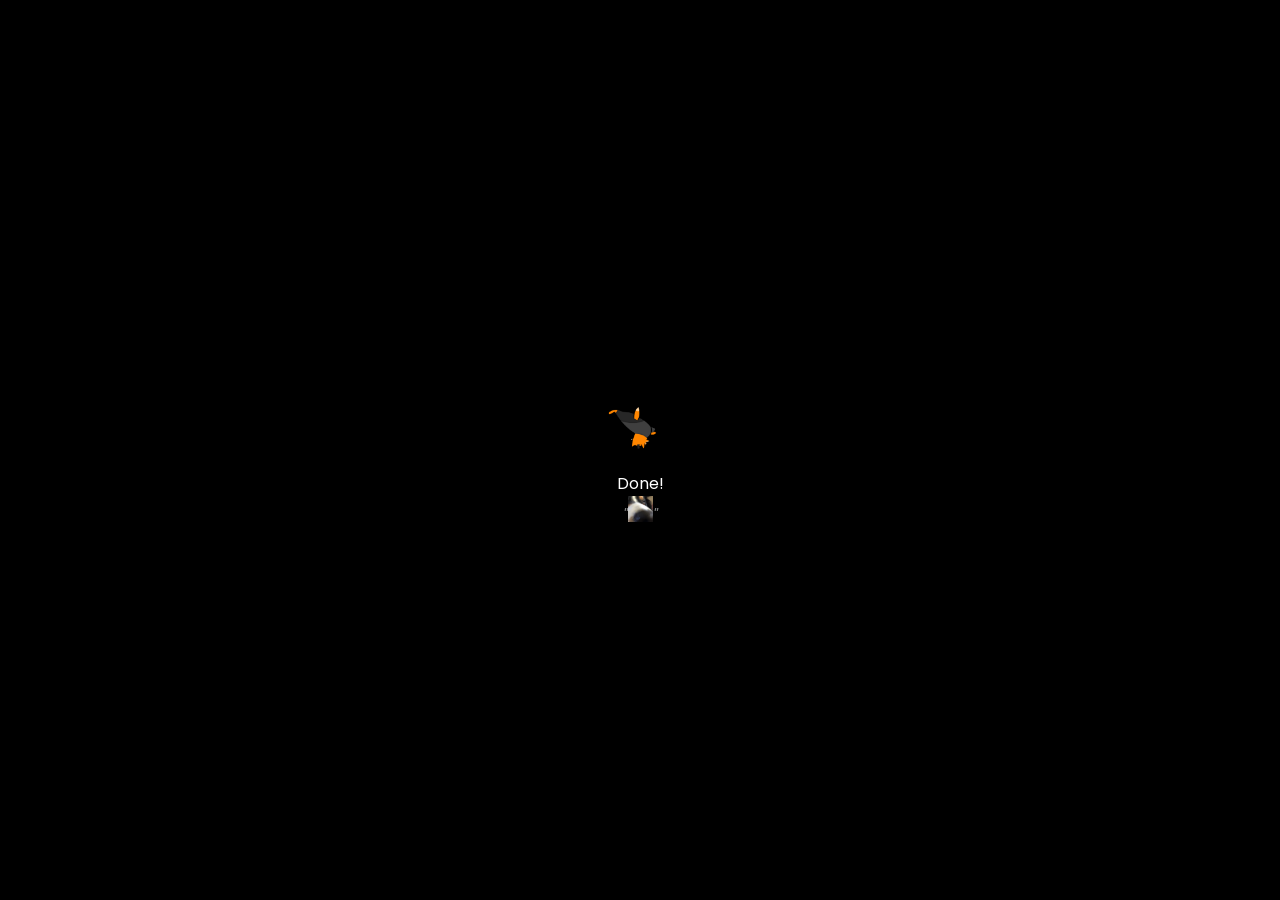
==== index.html @ eafb8ecc "v4.16b -Bug fixes and improvements." ====
<!DOCTYPE html>
<html lang="en">

<head>
    <meta charset="UTF-8">
    <meta http-equiv="X-UA-Compatible" content="IE=edge">
    <meta name="viewport" content="width=device-width, initial-scale=1.0">
    <link rel="stylesheet" href="index.css">
    <link rel="shortcut icon" type="image/png" href="media/favicon/IconDark.png">
    <title>BreD</title>

    <!-- Primary Meta Tags -->
    <meta name="title" content="DeBread's Epic Website">
    <meta name="description" content="Debread's super epic and amazing website.">

    <!-- Open Graph / Facebook -->
    <meta property="og:type" content="website">
    <meta property="og:url" content="https://notdebread.github.io">
    <meta property="og:title" content="DeBread's Epic Website">
    <meta property="og:description" content="Debread's super epic and amazing website.">
    <meta property="og:image" content="https://cdn.discordapp.com/attachments/805608363291181068/1093677936416149584/FoxBeeg.png">

    <!-- Twitter -->
    <meta property="twitter:card" content="summary_large_image">
    <meta property="twitter:url" content="https://notdebread.github.io">
    <meta property="twitter:title" content="DeBread's Epic Website">
    <meta property="twitter:description" content="Debread's super epic and amazing website.">
    <meta property="twitter:image" content="https://cdn.discordapp.com/attachments/805608363291181068/1093677936416149584/FoxBeeg.png">
</head>

<body id="all">

    <a class="version" href="https://github.com/NotDeBread/WebsiteV4/commits/main" target="_blank">v4.16b</a>

    <section id="loader-container">
        <img src="media/loader.png" id="loader">
        <span id="loaderText"></span>
        <em id="splashText"></em>
    </section>

    <div id="bgVideoContainer">
        <video id="bgVideo" src="media/bg.mp4" autoplay loop muted></video>
    </div>

    <span id="vidCredit"></span>

    <section class="contentContainer">
        <div class="logoContainer">
            <img src="media/logo.png" width="500" class="logo">
        </div>
        <div class="content">
            <div class="contentBoxes">
                <div class="contentBox">
                    <div class="contentBoxHeader">
                        <span>Fun</span>
                    </div>
                    <div class="contentBoxButtons">
                        <a class="contentBoxButton" href="https://debread.space/Eddie-Accumulator/" target="_blank">
                            <div class="contentBoxIcon">
                                <img src="media/icons/eddieAccumulator.png" width="30px">
                            </div>
                            <div class="contentBoxText">
                                <span style="font-weight: 600;">Eddie Accumulator Classic</span><br>
                                <em class="contentBoxDesc">Cookie Clicker, but better.</em>
                            </div>
                        </a>
                        <a class="contentBoxButton" href="https://debread.space/PressTheButton/" target="_blank">
                            <div class="contentBoxIcon">
                                <img src="media/icons/pressTheButton.png" width="30px">
                            </div>
                            <div class="contentBoxText">
                                <span style="font-weight: 600;">Press The Button</span><br>
                                <em class="contentBoxDesc">Carpal Tunnel Simulator.</em>
                            </div>
                        </a>
                        <a class="contentBoxButton" href="https://debread.space/RandomSentenceGenerator/" target="_blank">
                            <div class="contentBoxIcon">
                                <img src="media/icons/RSG.png" width="30px">
                            </div>
                            <div class="contentBoxText">
                                <span style="font-weight: 600;">Random Sentence Generator</span><br>
                                <em class="contentBoxDesc">Generate random sentences!</em>
                            </div>
                        </a>
                        <a class="contentBoxButton" href="https://debread.space/MathGame/" target="_blank">
                            <div class="contentBoxIcon">
                                <img src="media/icons/mathGame.png" width="30px">
                            </div>
                            <div class="contentBoxText">
                                <span style="font-weight: 600;">Math Game</span><br>
                                <em class="contentBoxDesc">A math game for my algebra final.</em>
                            </div>
                        </a>
                    </div>
                </div>
                <div class="contentBox">
                    <div class="contentBoxHeader">
                        <span>Tools</span>
                    </div>
                    <div class="contentBoxButtons">
                        <a class="contentBoxButton" href="https://debread.space/BigNumber/" target="_blank">
                            <div class="contentBoxIcon">
                                <img src="media/icons/bigNumber.png" width="30px">
                            </div>
                            <div class="contentBoxText">
                                <span style="font-weight: 600;">Big Number</span><br>
                                <em class="contentBoxDesc">Format big numbers!</em>
                            </div>
                        </a>
                        <a class="contentBoxButton" href="https://debread.space/PixelGenerator/" target="_blank">
                            <div class="contentBoxIcon">
                                <img src="media/icons/pixelGenerator.png" width="30px">
                            </div>
                            <div class="contentBoxText">
                                <span style="font-weight: 600;">Pixel Generator</span><br>
                                <em class="contentBoxDesc">Generate random grids of pixels.</em>
                            </div>
                        </a>
                        <a class="contentBoxButton">
                            <div class="contentBoxIcon">
                                <img src="media/icons/debreadJS.png" width="30px">
                            </div>
                            <div class="contentBoxText">
                                <span style="font-weight: 600;">DeBread.js</span><br>
                                <em class="contentBoxDesc">Coming soon!</em>
                            </div>
                        </a>
                    </div>
                </div>
                <div class="contentBox" style="margin-bottom: 100px;">
                    <div class="contentBoxHeader">
                        <span>Socials</span>
                    </div>
                    <div class="contentBoxButtons">
                        <div style="display: flex;">
                            <div id="dropDownButton" onclick="openDropdown()">
                                <img src="media/arrow.png" width="10px" id="dropDownArrow">
                            </div>
                            <a class="contentBoxButton" href="https://youtube.com/notdebread" target="_blank" style="width: 310px;">
                                <div class="contentBoxIcon">
                                    <img src="media/icons/youtube.png" width="30px">
                                </div>
                                <div class="contentBoxText">
                                    <span style="font-weight: 600;">YouTube Channel</span><br>
                                    <em class="contentBoxDesc">Check out my "awesome" videos!</em>
                                </div>
                            </a>
                        </div>
                        <div id="youtubeDropdown">
                            <a class="contentBoxButton" href="https://youtu.be/6Gl76VYswj0" target="_blank">
                                <div class="contentBoxIcon">
                                    <img src="media/icons/youtube.png" width="30px">
                                </div>
                                <div class="contentBoxText">
                                    <span style="font-weight: 600;">Most Popular Video</span><br>
                                </div>
                            </a>
                            <a class="contentBoxButton" href="https://youtu.be/tQg0K2y0Uu0" target="_blank">
                                <div class="contentBoxIcon">
                                    <img src="media/icons/youtube.png" width="30px">
                                </div>
                                <div class="contentBoxText">
                                    <span style="font-weight: 600;">Most Recent Video</span><br>
                                </div>
                            </a>
                            <a class="contentBoxButton" href="https://www.youtube.com/@NotDeBread2" target="_blank">
                                <div class="contentBoxIcon">
                                    <img src="media/icons/youtube.png" width="30px">
                                </div>
                                <div class="contentBoxText">
                                    <span style="font-weight: 600;">DeBread 2</span><br>
                                    <em class="contentBoxDesc">Second channel for smaller videos.</em>
                                </div>
                            </a>
                            <a class="contentBoxButton" href="https://www.youtube.com/@DeBreadsClips" target="_blank">
                                <div class="contentBoxIcon">
                                    <img src="media/icons/youtube.png" width="30px">
                                </div>
                                <div class="contentBoxText">
                                    <span style="font-weight: 600;">DeBread Clips</span><br>
                                    <em class="contentBoxDesc">Third channel for clips.</em>
                                </div>
                            </a>
                        </div>
                        <a class="contentBoxButton" href="https://twitch.tv/notdebread" target="_blank">
                            <div class="contentBoxIcon">
                                <img src="media/icons/twitch.png" width="30px">
                            </div>
                            <div class="contentBoxText">
                                <span style="font-weight: 600;">Twitch Channel</span><br>
                                <em class="contentBoxDesc">Generate random grids of pixels.</em>
                            </div>
                        </a>
                        <a class="contentBoxButton" href="https://twitter.com/notdebread" target="_blank">
                            <div class="contentBoxIcon">
                                <img src="media/icons/twitter.png" width="30px">
                            </div>
                            <div class="contentBoxText">
                                <span style="font-weight: 600;">Twitter</span><br>
                                <em class="contentBoxDesc">Dont.</em>
                            </div>
                        </a>
                        <a class="contentBoxButton" href="https://discord.gg/53WtGpRxfQ" target="_blank">
                            <div class="contentBoxIcon">
                                <img src="media/icons/discord.png" width="30px">
                            </div>
                            <div class="contentBoxText">
                                <span style="font-weight: 600;">Discord Server</span><br>
                                <em class="contentBoxDesc">Join my super based server!</em>
                            </div>
                        </a>
                        <a class="contentBoxButton" href="https://github.com/notdebread" target="_blank">
                            <div class="contentBoxIcon">
                                <img src="media/icons/github.png" width="30px">
                            </div>
                            <div class="contentBoxText">
                                <span style="font-weight: 600;">GitHub</span><br>
                                <em class="contentBoxDesc">See all of my coding projects!</em>
                            </div>
                        </a>
                    </div>
                </div>
            </div>
        </div>
    </section>

    <div style="text-align: center; position: fixed; bottom: 0; width: 100vw;">
        <span>©DeBread 2023</span>
    </div>
    <div id="vidProgress"></div>

    <div id="gameTipContainer">
        <span>Press ESC to leave.</span>
    </div>

    <div class="gameIconContainer">
        <img src="media/game.png" class="gameIcon" onclick="gameOpen()">
    </div>

    <section id="gameContainer">
        <div class="gameBGContainer">
            <img src="media/gameBG.png" class="gameBG">
        </div>
        <div id="gameLoader">
            <img src="media/game/debreadGames.png" class="gameLoader">
        </div>
        <div id="game">
            <div id="gameMenuTitle">
                <div class="gameTitleContainer">
                    <span>NOT</span><br>
                    <span class="gameTitle">Wordle</span>
                </div>
                <button onclick="gameStart()" id="gamePlayButton">PLAY</button>
            </div>
            <div id="gameMain">

                <section id="menuContainer">
                    <div class="menu">
                        <div class="menuHeader">
                            <span id="header">YOU WON!</span>
                        </div>
                        <span id="correctWord">The correct word was BREAD</span>
                        <button class="menuButton" onclick="restart()">Play Again</button>
                    </div>
                </section>

                <div class="boxDisplay">
                    <div class="boxRow">
                        <div class="box" id="outputBox0-1"></div>
                        <div class="box" id="outputBox0-2"></div>
                        <div class="box" id="outputBox0-3"></div>
                        <div class="box" id="outputBox0-4"></div>
                        <div class="box" id="outputBox0-5"></div>
                    </div>
                    <div class="boxRow">
                        <div class="box" id="outputBox1-1"></div>
                        <div class="box" id="outputBox1-2"></div>
                        <div class="box" id="outputBox1-3"></div>
                        <div class="box" id="outputBox1-4"></div>
                        <div class="box" id="outputBox1-5"></div>
                    </div>
                    <div class="boxRow">
                        <div class="box" id="outputBox2-1"></div>
                        <div class="box" id="outputBox2-2"></div>
                        <div class="box" id="outputBox2-3"></div>
                        <div class="box" id="outputBox2-4"></div>
                        <div class="box" id="outputBox2-5"></div>
                    </div>
                    <div class="boxRow">
                        <div class="box" id="outputBox3-1"></div>
                        <div class="box" id="outputBox3-2"></div>
                        <div class="box" id="outputBox3-3"></div>
                        <div class="box" id="outputBox3-4"></div>
                        <div class="box" id="outputBox3-5"></div>
                    </div>
                    <div class="boxRow">
                        <div class="box" id="outputBox4-1"></div>
                        <div class="box" id="outputBox4-2"></div>
                        <div class="box" id="outputBox4-3"></div>
                        <div class="box" id="outputBox4-4"></div>
                        <div class="box" id="outputBox4-5"></div>
                    </div>
                    <div class="boxRow">
                        <div class="box" id="outputBox5-1"></div>
                        <div class="box" id="outputBox5-2"></div>
                        <div class="box" id="outputBox5-3"></div>
                        <div class="box" id="outputBox5-4"></div>
                        <div class="box" id="outputBox5-5"></div>
                    </div>
                    <div class="inputContainer">
                        <div class="inputBox" id="inputBox1"></div>
                        <div class="inputBox" id="inputBox2"></div>
                        <div class="inputBox" id="inputBox3"></div>
                        <div class="inputBox" id="inputBox4"></div>
                        <div class="inputBox" id="inputBox5"></div>
                    </div>
                </div>
                <div class="keyBoardContainer">
                    <div class="keyBoard">
                        <div class="keyBoardRow">
                            <div class="key" id="keyQ">Q</div>
                            <div class="key" id="keyW">W</div>
                            <div class="key" id="keyE">E</div>
                            <div class="key" id="keyR">R</div>
                            <div class="key" id="keyT">T</div>
                            <div class="key" id="keyY">Y</div>
                            <div class="key" id="keyU">U</div>
                            <div class="key" id="keyI">I</div>
                            <div class="key" id="keyO">O</div>
                            <div class="key" id="keyP">P</div>
                        </div>
                        <div class="keyBoardRow">
                            <div class="key" id="keyA">A</div>
                            <div class="key" id="keyS">S</div>
                            <div class="key" id="keyD">D</div>
                            <div class="key" id="keyF">F</div>
                            <div class="key" id="keyG">G</div>
                            <div class="key" id="keyH">H</div>
                            <div class="key" id="keyJ">J</div>
                            <div class="key" id="keyK">K</div>
                            <div class="key" id="keyL">L</div>
                        </div>
                        <div class="keyBoardRow">
                            <div class="key" id="keyZ">Z</div>
                            <div class="key" id="keyX">X</div>
                            <div class="key" id="keyC">C</div>
                            <div class="key" id="keyV">V</div>
                            <div class="key" id="keyB">B</div>
                            <div class="key" id="keyN">N</div>
                            <div class="key" id="keyM">M</div>
                        </div>
                    </div>
                </div>
            </div>
        </div>
    </section>

    <script src="script.js"></script>
    <script src="game.js"></script>
</body>

</html>
---- index.css ----
@import url("https://fonts.googleapis.com/css2?family=Poppins:ital,wght@0,100;0,200;0,300;0,400;0,500;0,600;0,700;0,800;0,900;1,100;1,200;1,300;1,400;1,500;1,600;1,700;1,800;1,900&display=swap");

:root {
  --bouncy: cubic-bezier(0,2,.75,1);
}

body {
  margin: 0;
  background-color: rgb(25, 25, 25);
  color: white;
  font-family: "Poppins", sans-serif;
  user-select: none;
  overflow: hidden;
}

a {
  text-decoration: none;
  color: white;
}

.version {
  position: absolute;
  left: 10px;
  right: 10px;
  z-index: 1;
  font-size: 1.25em;
  font-weight: 900;
  opacity: 0.25;
  color: grey;
}

.version:hover {
  text-decoration: underline;
}

#loader-container {
  width: 100vw;
  height: 100vh;
  position: absolute;
  top: 0;
  left: 0;
  background-color: black;
  display: flex;
  justify-content: center;
  align-items: center;
  flex-direction: column;
  z-index: 2;
  transition: opacity ease-in-out 0.5s;
}

#loader {
  width: 100px;
}

#splashText {
  color: grey;
}

#bgVideoContainer {
  width: 100vw;
  height: 100vh;
  position: fixed;
  top: 0;
  left: 0;
  display: flex;
  justify-content: center;
  align-content: center;
  overflow: hidden;
  filter: blur(10px) brightness(50%);
  z-index: -1;
  background-image: repeating-linear-gradient(0deg, rgba(0, 0, 0, 0.11) 0px, rgba(0, 0, 0, 0.11) 12px, rgba(1, 1, 1, 0.16) 12px, rgba(1, 1, 1, 0.16) 24px, rgba(0, 0, 0, 0.14) 24px, rgba(0, 0, 0, 0.14) 36px, rgba(0, 0, 0, 0.23) 36px, rgba(0, 0, 0, 0.23) 48px, rgba(0, 0, 0, 0.12) 48px, rgba(0, 0, 0, 0.12) 60px, rgba(1, 1, 1, 0.07) 60px, rgba(1, 1, 1, 0.07) 72px, rgba(0, 0, 0, 0.21) 72px, rgba(0, 0, 0, 0.21) 84px, rgba(0, 0, 0, 0.24) 84px, rgba(0, 0, 0, 0.24) 96px, rgba(1, 1, 1, 0.23) 96px, rgba(1, 1, 1, 0.23) 108px, rgba(1, 1, 1, 0.07) 108px, rgba(1, 1, 1, 0.07) 120px, rgba(0, 0, 0, 0.01) 120px, rgba(0, 0, 0, 0.01) 132px, rgba(1, 1, 1, 0.22) 132px, rgba(1, 1, 1, 0.22) 144px, rgba(1, 1, 1, 0.24) 144px, rgba(1, 1, 1, 0.24) 156px, rgba(0, 0, 0, 0) 156px, rgba(0, 0, 0, 0) 168px, rgba(0, 0, 0, 0.12) 168px, rgba(0, 0, 0, 0.12) 180px), repeating-linear-gradient(90deg, rgba(1, 1, 1, 0.01) 0px, rgba(1, 1, 1, 0.01) 12px, rgba(1, 1, 1, 0.15) 12px, rgba(1, 1, 1, 0.15) 24px, rgba(0, 0, 0, 0.09) 24px, rgba(0, 0, 0, 0.09) 36px, rgba(0, 0, 0, 0.02) 36px, rgba(0, 0, 0, 0.02) 48px, rgba(0, 0, 0, 0.1) 48px, rgba(0, 0, 0, 0.1) 60px, rgba(1, 1, 1, 0.07) 60px, rgba(1, 1, 1, 0.07) 72px, rgba(1, 1, 1, 0.15) 72px, rgba(1, 1, 1, 0.15) 84px, rgba(0, 0, 0, 0.18) 84px, rgba(0, 0, 0, 0.18) 96px, rgba(1, 1, 1, 0.15) 96px, rgba(1, 1, 1, 0.15) 108px, rgba(1, 1, 1, 0.09) 108px, rgba(1, 1, 1, 0.09) 120px, rgba(1, 1, 1, 0.07) 120px, rgba(1, 1, 1, 0.07) 132px, rgba(1, 1, 1, 0.05) 132px, rgba(1, 1, 1, 0.05) 144px, rgba(0, 0, 0, 0.1) 144px, rgba(0, 0, 0, 0.1) 156px, rgba(1, 1, 1, 0.18) 156px, rgba(1, 1, 1, 0.18) 168px), repeating-linear-gradient(45deg, rgba(0, 0, 0, 0.24) 0px, rgba(0, 0, 0, 0.24) 16px, rgba(1, 1, 1, 0.06) 16px, rgba(1, 1, 1, 0.06) 32px, rgba(0, 0, 0, 0.16) 32px, rgba(0, 0, 0, 0.16) 48px, rgba(1, 1, 1, 0) 48px, rgba(1, 1, 1, 0) 64px, rgba(1, 1, 1, 0.12) 64px, rgba(1, 1, 1, 0.12) 80px, rgba(1, 1, 1, 0.22) 80px, rgba(1, 1, 1, 0.22) 96px, rgba(0, 0, 0, 0.24) 96px, rgba(0, 0, 0, 0.24) 112px, rgba(0, 0, 0, 0.25) 112px, rgba(0, 0, 0, 0.25) 128px, rgba(1, 1, 1, 0.12) 128px, rgba(1, 1, 1, 0.12) 144px, rgba(0, 0, 0, 0.18) 144px, rgba(0, 0, 0, 0.18) 160px, rgba(1, 1, 1, 0.03) 160px, rgba(1, 1, 1, 0.03) 176px, rgba(1, 1, 1, 0.1) 176px, rgba(1, 1, 1, 0.1) 192px), repeating-linear-gradient(135deg, rgba(1, 1, 1, 0.18) 0px, rgba(1, 1, 1, 0.18) 3px, rgba(0, 0, 0, 0.09) 3px, rgba(0, 0, 0, 0.09) 6px, rgba(0, 0, 0, 0.08) 6px, rgba(0, 0, 0, 0.08) 9px, rgba(1, 1, 1, 0.05) 9px, rgba(1, 1, 1, 0.05) 12px, rgba(0, 0, 0, 0.01) 12px, rgba(0, 0, 0, 0.01) 15px, rgba(1, 1, 1, 0.12) 15px, rgba(1, 1, 1, 0.12) 18px, rgba(0, 0, 0, 0.05) 18px, rgba(0, 0, 0, 0.05) 21px, rgba(1, 1, 1, 0.16) 21px, rgba(1, 1, 1, 0.16) 24px, rgba(1, 1, 1, 0.07) 24px, rgba(1, 1, 1, 0.07) 27px, rgba(1, 1, 1, 0.23) 27px, rgba(1, 1, 1, 0.23) 30px, rgba(0, 0, 0, 0.2) 30px, rgba(0, 0, 0, 0.2) 33px, rgba(0, 0, 0, 0.18) 33px, rgba(0, 0, 0, 0.18) 36px, rgba(1, 1, 1, 0.12) 36px, rgba(1, 1, 1, 0.12) 39px, rgba(1, 1, 1, 0.13) 39px, rgba(1, 1, 1, 0.13) 42px, rgba(1, 1, 1, 0.2) 42px, rgba(1, 1, 1, 0.2) 45px, rgba(1, 1, 1, 0.18) 45px, rgba(1, 1, 1, 0.18) 48px, rgba(0, 0, 0, 0.2) 48px, rgba(0, 0, 0, 0.2) 51px, rgba(1, 1, 1, 0) 51px, rgba(1, 1, 1, 0) 54px, rgba(0, 0, 0, 0.03) 54px, rgba(0, 0, 0, 0.03) 57px, rgba(1, 1, 1, 0.06) 57px, rgba(1, 1, 1, 0.06) 60px, rgba(1, 1, 1, 0) 60px, rgba(1, 1, 1, 0) 63px, rgba(0, 0, 0, 0.1) 63px, rgba(0, 0, 0, 0.1) 66px, rgba(1, 1, 1, 0.19) 66px, rgba(1, 1, 1, 0.19) 69px), linear-gradient(90deg, rgb(72, 53, 239), rgb(64, 2, 93));
}

#bgVideo {
  position: absolute;
  width: 1920px;
  height: 1080px;
}

#vidCredit {
  position: fixed;
  bottom: 5px;
  left: 5px;
  opacity: 0;
  transition: opacity ease-in-out 0.5s;
}

.contentContainer {
  display: flex;
  justify-content: center;
  align-items: center;
  flex-direction: column;
  width: 100vw;
  height: 100vh;
}

.content {
  display: flex;
  flex-direction: column;
  gap: 25px;
  height: 300px;
}

.contentBoxes {
  display: flex;
  gap: 20px;
}

.contentBox {
  background-color: rgb(40, 40, 40);
  box-shadow: 2px 2px inset rgb(50, 50, 50), -2px -2px inset rgb(30, 30, 30);
  padding: 10px;
  display: flex;
  flex-direction: column;
  gap: 10px;
  height: min-content;
}

.contentBoxHeader {
  padding: 5px;
  background-color: rgb(40, 40, 40);
  box-shadow: 2px 2px inset rgb(50, 50, 50), -2px -2px inset rgb(30, 30, 30);
  font-size: 1.25em;
  font-weight: 700;
}

.contentBoxButtons {
  display: flex;
  flex-direction: column;
}

.contentBoxButton {
  background-color: rgb(40, 40, 40);
  box-shadow: 2px 2px inset rgb(50, 50, 50), -2px -2px inset rgb(30, 30, 30);
  overflow: hidden;
  line-height: 0;
  padding: 5px;
  width: 350px;
  height: 30px;
  display: flex;
  align-items: center;
  gap: 10px;
  cursor: pointer;
  transition: line-height ease-in-out 0.25s;
}

.contentBoxButton:hover {
  line-height: 1;
  filter: brightness(110%);
}

.contentBoxDesc {
  opacity: 0;
  color: grey;
  letter-spacing: 0px;
  transition: opacity ease-in-out 0.25s, letter-spacing ease-in-out 0.25s;
}

.contentBoxButton:hover .contentBoxDesc {
  opacity: 1;
  letter-spacing: 0;
}

.contentBoxIcon {
  display: flex;
  align-items: center;
  justify-content: center;
}

.logoContainer {
  display: flex;
  position: relative;
}

#dropDownButton {
  background-color: rgb(40, 40, 40);
  box-shadow: 2px 2px inset rgb(50, 50, 50), -2px -2px inset rgb(30, 30, 30);
  height: 40px;
  width: 40px;
  display: flex;
  justify-content: center;
  align-items: center;
  cursor: pointer;
  font-weight: 700;
}

#dropDownButton:hover {
  filter: brightness(110%);
}

#youtubeDropdown {
  overflow: hidden; 
  height: 0;
  transition: height ease-in-out 0.5s;
}

#dropDownButton:hover #dropDownArrow {
  transform: scale(125%);
}

#dropDownButton:active #dropDownArrow {
  transform: scale(90%);
}

#dropDownArrow {
  transition: rotate ease-in-out 0.25s, transform var(--bouncy) 0.25s;
}

.logo {
  filter: drop-shadow(0 0 10px black);
}

#vidProgress {
  position: fixed;
  bottom: 0;
  width: 100%;
  height: 3px;
  background-color: white;
  transition: width linear 1s;
}

#vidProgress::after {
  content: " ";
  width: 0px;
  height: 0px;
  z-index: 5;
  border-top: 5px solid transparent;
  border-left: 5px solid white;
  border-bottom: 5px solid transparent;
  border-right: 5px solid transparent;
  position: absolute;
  right: -10px;
  margin-left: -10px;
}

.gameIconContainer {
  position: fixed;
  bottom: 10px;
  right: 10px;
}

.gameIcon {
  width: 50px;
  transition: scale var(--bouncy) 0.25s;
  cursor: pointer;
}

.gameIcon:hover {
  animation: gameBounce 0.5s ease-in-out 1 forwards;
}

.gameIcon:active {
  scale: 90%;
}


@keyframes gameBounce {
  0% {
    transform: rotate(7deg);
  }
  25% {
    transform: rotate(-5deg);
  }
  50% {
    transform: rotate(2deg);
  }
  75% {
    transform: rotate(-1deg);
  }
  100% {
    transform: rotate(0);
  }
}

#gameTipContainer {
  position: absolute;
  pointer-events: none;
  top: 10px;
  left: 0;
  display: flex;
  justify-content: center;
  width: 100vw;
  z-index: 6;
  opacity: 0;
  transition: opacity ease-in-out 0.5s;
}

#gameTipContainer span {
  padding: 0 50px;
  background-color: rgba(0, 0, 0, 75%);
  border-radius: 5px;
  font-size: 2em;
}

#gameContainer {
  position: absolute;
  top: 0;
  left: 0;
  width: 100vw;
  height: 100vh;
  display: none;
  justify-content: center;
  overflow: hidden;
  align-items: center;
  opacity: 0;
  background-color: rgb(47, 39, 53);
  filter: brightness(0);
  transition: opacity ease-in-out 0.5s, filter ease-in-out 0.5s;
}

#game {
  width: 740px;
  height: 480px;
  z-index: 5;
  display: none;
  justify-content: center;
  align-items: center;
  flex-direction: column;
  background-image: url(media/404bg.png);
  position: relative;
}

#gameMenuTitle {
  display: flex;
  flex-direction: column;
  gap: 25px;
  transition: opacity ease-in-out 0.5s;
}

.gameBGContainer {
  position: absolute;
  display: flex;
  justify-content: center;
}

.gameBG {
  width: 1920px;
  height: 1080px;
}

.gameLoader {
  width: 740px;
  transition: opacity ease-in-out 0.25s;
  z-index: 2;
}

.gameTitleContainer {
  line-height: 0.9;
  text-align: center;
}

.gameTitle {
  font-size: 2em;
  font-weight: 700;
}

#gamePlayButton {
  background-color: rgba(30, 30, 30);
  color: white;
  font-family: "Poppins", sans-serif;
  padding: 0px 30px;
  font-size: 1.5em;
  cursor: pointer;
  border: 3px rgb(40, 40, 40) solid;
}

#gamePlayButton:hover {
  transform: scale(105%);
}

#gamePlayButton:active {
  transform: scale(95%);
}

#gameMain {
  transition: opacity ease-in-out 0.5s;
  display: none;
  width: 100%;
  height: 100%;
  justify-content: center;
  align-items: center;
}

.boxDisplay {
  display: flex;
  flex-direction: column;
  gap: 10px;
  width: 50%;
}

.boxRow {
  display: flex;
  gap: 10px;
}

.box {
  width: 50px;
  height: 50px;
  background-color: rgb(20, 20, 20);
  display: flex;
  justify-content: center;
  align-items: center;
  font-size: 1.5em;
  font-weight: 700;
}

.inputContainer {
  display: flex;
  gap: 10px;
}

.inputBox {
  width: 50px;
  height: 50px;
  background-color: rgb(15, 15, 15);
  display: flex;
  justify-content: center;
  align-items: center;
  font-size: 1.5em;
}

.keyBoardContainer {
  display: flex;
  justify-content: center;
  bottom: 10px;
  left: 0;
}

.keyBoard {
  display: flex;
  flex-direction: column;
  align-items: center;
  gap: 5px;
}

.keyBoardRow {
  display: flex;
  gap: 5px;
}

.key {
  width: 25px;
  height: 30px;
  border-radius: 5px;
  background-color: rgb(15, 15, 15);
  display: flex;
  justify-content: center;
  align-items: center;
}

.keyAnimate {
  animation: keyAnimate 0.5s ease-out 1 forwards;
}

#menuContainer {
  position: absolute;
  top: 0;
  left: 0;
  width: 100%;
  height: 100%;
  z-index: 2;
  display: flex;
  justify-content: center;
  align-items: center;
  display: none;
}

.menu {
  background-color: rgb(40, 40, 40);
  box-shadow: 2px 2px inset rgb(50, 50, 50), -2px -2px inset rgb(30, 30, 30);
  padding: 10px;
  display: flex;
  flex-direction: column;
  justify-content: center;
  align-items: center;
}

.menuHeader {
  background-color: rgb(40, 40, 40);
  box-shadow: 2px 2px inset rgb(50, 50, 50), -2px -2px inset rgb(30, 30, 30);
  padding: 5px;
  width: calc(100% - 20px);
  text-align: center;
}

.menuButton {
  background-color: rgb(40, 40, 40);
  box-shadow: 2px 2px inset rgb(50, 50, 50), -2px -2px inset rgb(30, 30, 30);
  color: white;
  font-family: "Poppins", sans-serif;
  border: none;
  cursor: pointer;
  margin-top: 5px;
  width: 100%;
}

.menuButton:active {
  background-color: rgb(25, 25, 25);
  box-shadow: -2px -2px inset rgb(50, 50, 50), 2px 2px inset rgb(30, 30, 30);
}

@keyframes keyAnimate {
  from {
    transform: scale(110%);
  }
  to {
    transform: scale(100%);
  }
}

@media (max-width: 1150px) {
  .contentBoxes {
    flex-direction: column;
    height: unset;
  }
  .contentBoxButton {
    line-height: 0.95;
  }
  .contentBoxDesc {
    opacity: 1;
  }
  body {
    overflow: unset;
  }
}

@media (max-width: 767px) {
  .contentBoxButton {
    line-height: 0.95;
  }
  .contentBoxDesc {
    opacity: 1;
  }
  .contentBoxes {
    flex-direction: column;
  }
  .logo {
    width: 80vw;
  }
  #vidCredit {
    background-color: rgba(0, 0, 0, 50%);
    padding: 5px;
    border-radius: 5px;
  }
  .gameIcon {
    display: none;
  }
  body {
    overflow: unset;
  }
}
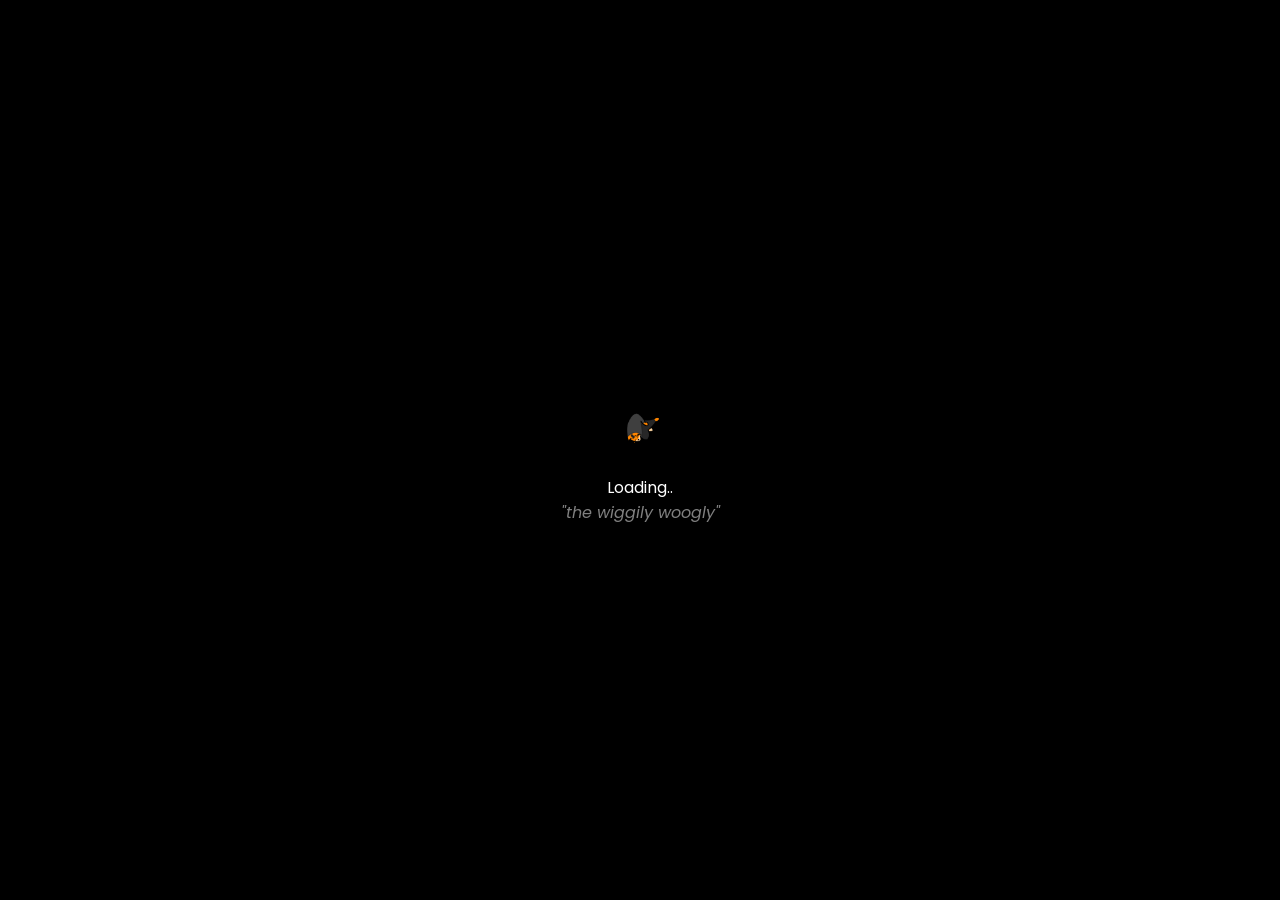
==== commit cbc1efc3: "v4.17 - New game! -New game - Not JSAB -Bug fixes" ====
--- a/index.html
+++ b/index.html
@@ -91,6 +91,15 @@
                                 <em class="contentBoxDesc">A math game for my algebra final.</em>
                             </div>
                         </a>
+                        <a class="contentBoxButton" href="https://debread.space/NotJSAB/" target="_blank">
+                            <div class="contentBoxIcon">
+                                <img src="media/icons/notJSAB.png" width="30px">
+                            </div>
+                            <div class="contentBoxText">
+                                <span style="font-weight: 600;">Not JSAB - NEW!</span><br>
+                                <em class="contentBoxDesc">It's not JSAB</em>
+                            </div>
+                        </a>
                     </div>
                 </div>
                 <div class="contentBox">
@@ -188,7 +197,7 @@
                             </div>
                             <div class="contentBoxText">
                                 <span style="font-weight: 600;">Twitch Channel</span><br>
-                                <em class="contentBoxDesc">Generate random grids of pixels.</em>
+                                <em class="contentBoxDesc">Don't expect me to stream soon!</em>
                             </div>
                         </a>
                         <a class="contentBoxButton" href="https://twitter.com/notdebread" target="_blank">
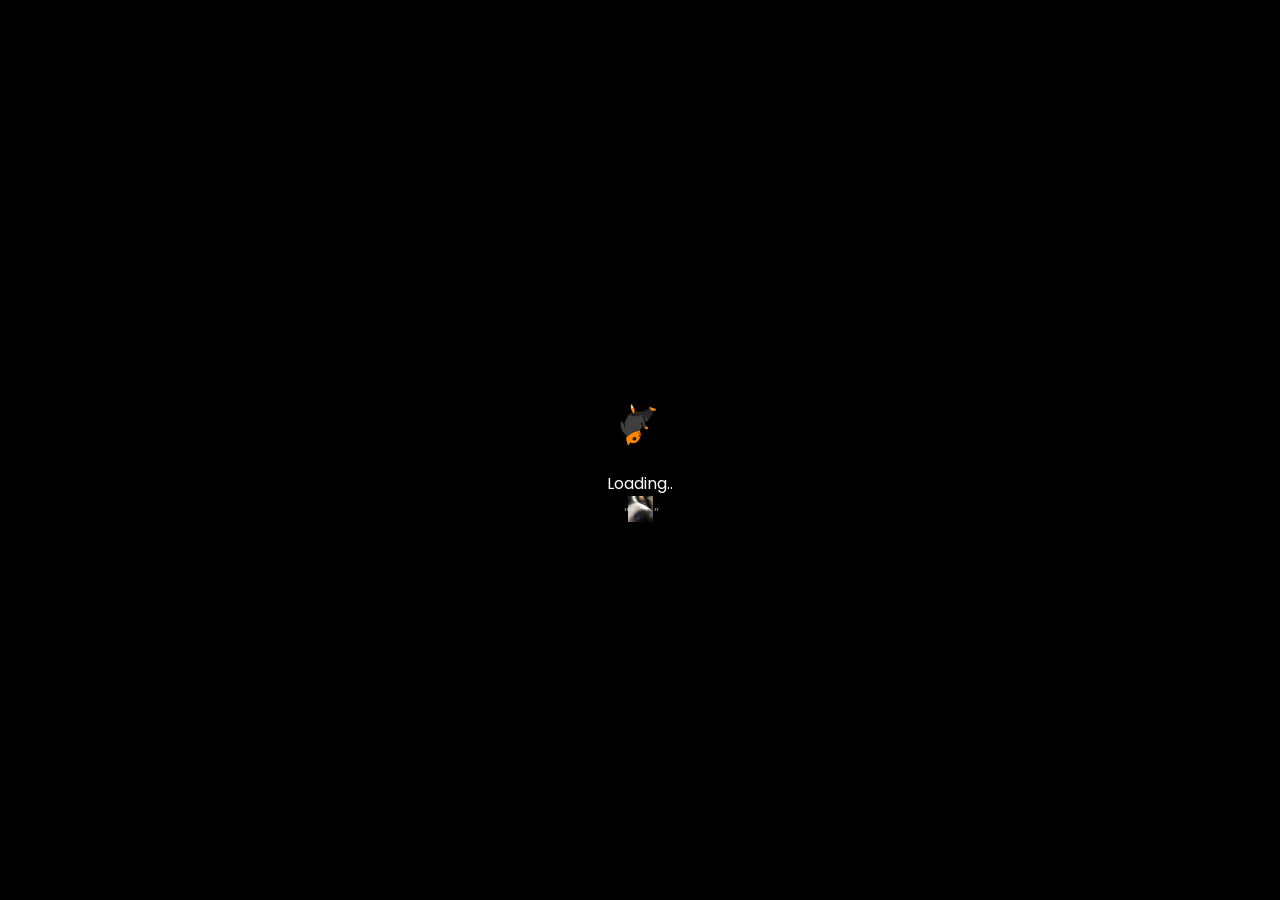
==== commit f8f52059: "v4.17 Hotfix" ====
--- a/index.html
+++ b/index.html
@@ -30,7 +30,7 @@
 
 <body id="all">
 
-    <a class="version" href="https://github.com/NotDeBread/WebsiteV4/commits/main" target="_blank">v4.16b</a>
+    <a class="version" href="https://github.com/NotDeBread/WebsiteV4/commits/main" target="_blank">v4.17</a>
 
     <section id="loader-container">
         <img src="media/loader.png" id="loader">
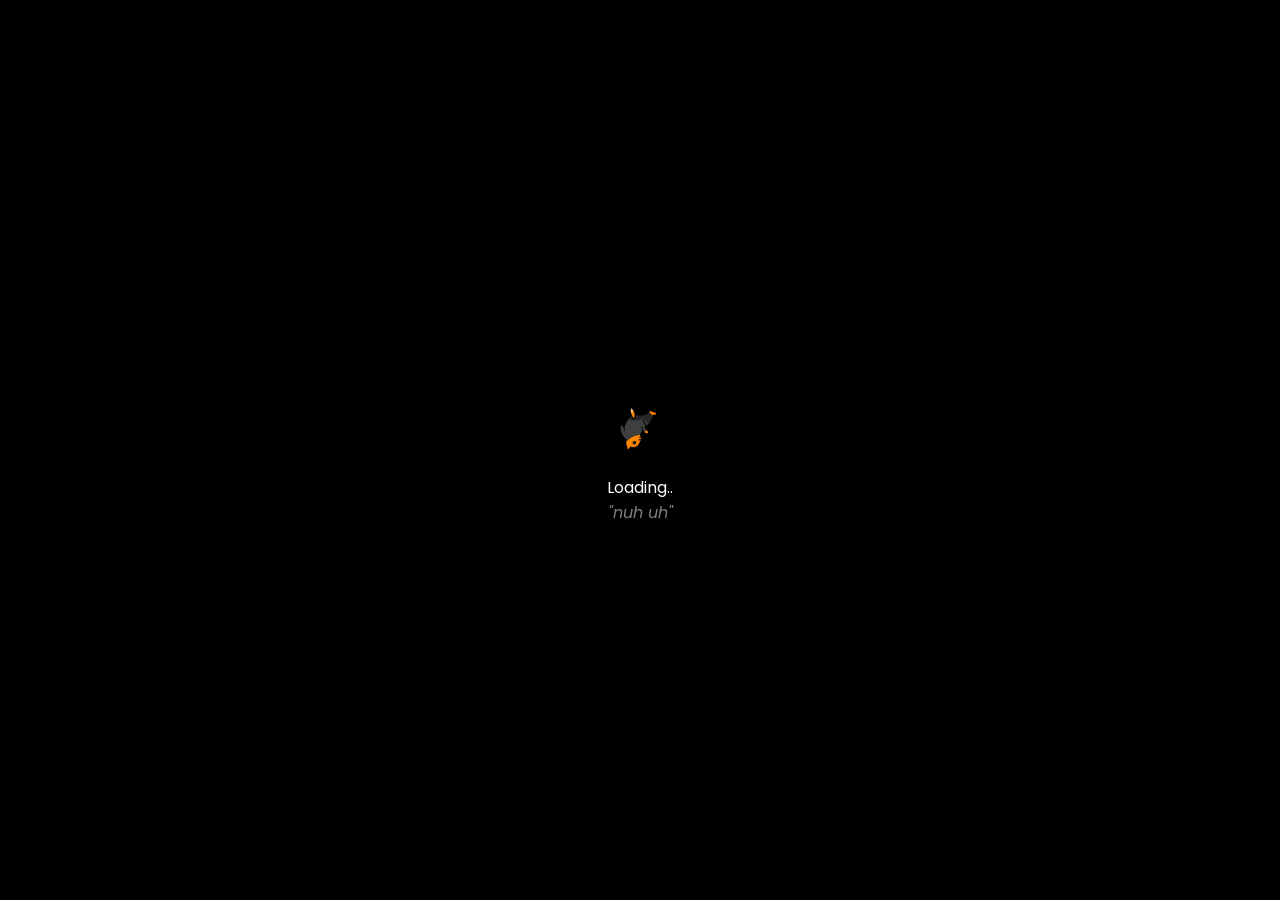
==== commit 23e87a8b: "v4.17b -Not JSAB BETA v0.02. -Bug fixes and improvements." ====
--- a/index.html
+++ b/index.html
@@ -30,7 +30,7 @@
 
 <body id="all">
 
-    <a class="version" href="https://github.com/NotDeBread/WebsiteV4/commits/main" target="_blank">v4.17</a>
+    <a class="version" href="https://github.com/NotDeBread/WebsiteV4/commits/main" target="_blank">v4.17b</a>
 
     <section id="loader-container">
         <img src="media/loader.png" id="loader">
@@ -45,10 +45,10 @@
     <span id="vidCredit"></span>
 
     <section class="contentContainer">
-        <div class="logoContainer">
+        <div id="logoContainer">
             <img src="media/logo.png" width="500" class="logo">
         </div>
-        <div class="content">
+        <div id="content">
             <div class="contentBoxes">
                 <div class="contentBox">
                     <div class="contentBoxHeader">
@@ -96,7 +96,7 @@
                                 <img src="media/icons/notJSAB.png" width="30px">
                             </div>
                             <div class="contentBoxText">
-                                <span style="font-weight: 600;">Not JSAB - NEW!</span><br>
+                                <span style="font-weight: 600;">Not JSAB</span><br>
                                 <em class="contentBoxDesc">It's not JSAB</em>
                             </div>
                         </a>
@@ -364,6 +364,7 @@
         </div>
     </section>
 
+    <script src="DeBread.js"></script>
     <script src="script.js"></script>
     <script src="game.js"></script>
 </body>
--- a/index.css
+++ b/index.css
@@ -68,6 +68,7 @@
   overflow: hidden;
   filter: blur(10px) brightness(50%);
   z-index: -1;
+  transition: filter ease-in-out 0.5s;
   background-image: repeating-linear-gradient(0deg, rgba(0, 0, 0, 0.11) 0px, rgba(0, 0, 0, 0.11) 12px, rgba(1, 1, 1, 0.16) 12px, rgba(1, 1, 1, 0.16) 24px, rgba(0, 0, 0, 0.14) 24px, rgba(0, 0, 0, 0.14) 36px, rgba(0, 0, 0, 0.23) 36px, rgba(0, 0, 0, 0.23) 48px, rgba(0, 0, 0, 0.12) 48px, rgba(0, 0, 0, 0.12) 60px, rgba(1, 1, 1, 0.07) 60px, rgba(1, 1, 1, 0.07) 72px, rgba(0, 0, 0, 0.21) 72px, rgba(0, 0, 0, 0.21) 84px, rgba(0, 0, 0, 0.24) 84px, rgba(0, 0, 0, 0.24) 96px, rgba(1, 1, 1, 0.23) 96px, rgba(1, 1, 1, 0.23) 108px, rgba(1, 1, 1, 0.07) 108px, rgba(1, 1, 1, 0.07) 120px, rgba(0, 0, 0, 0.01) 120px, rgba(0, 0, 0, 0.01) 132px, rgba(1, 1, 1, 0.22) 132px, rgba(1, 1, 1, 0.22) 144px, rgba(1, 1, 1, 0.24) 144px, rgba(1, 1, 1, 0.24) 156px, rgba(0, 0, 0, 0) 156px, rgba(0, 0, 0, 0) 168px, rgba(0, 0, 0, 0.12) 168px, rgba(0, 0, 0, 0.12) 180px), repeating-linear-gradient(90deg, rgba(1, 1, 1, 0.01) 0px, rgba(1, 1, 1, 0.01) 12px, rgba(1, 1, 1, 0.15) 12px, rgba(1, 1, 1, 0.15) 24px, rgba(0, 0, 0, 0.09) 24px, rgba(0, 0, 0, 0.09) 36px, rgba(0, 0, 0, 0.02) 36px, rgba(0, 0, 0, 0.02) 48px, rgba(0, 0, 0, 0.1) 48px, rgba(0, 0, 0, 0.1) 60px, rgba(1, 1, 1, 0.07) 60px, rgba(1, 1, 1, 0.07) 72px, rgba(1, 1, 1, 0.15) 72px, rgba(1, 1, 1, 0.15) 84px, rgba(0, 0, 0, 0.18) 84px, rgba(0, 0, 0, 0.18) 96px, rgba(1, 1, 1, 0.15) 96px, rgba(1, 1, 1, 0.15) 108px, rgba(1, 1, 1, 0.09) 108px, rgba(1, 1, 1, 0.09) 120px, rgba(1, 1, 1, 0.07) 120px, rgba(1, 1, 1, 0.07) 132px, rgba(1, 1, 1, 0.05) 132px, rgba(1, 1, 1, 0.05) 144px, rgba(0, 0, 0, 0.1) 144px, rgba(0, 0, 0, 0.1) 156px, rgba(1, 1, 1, 0.18) 156px, rgba(1, 1, 1, 0.18) 168px), repeating-linear-gradient(45deg, rgba(0, 0, 0, 0.24) 0px, rgba(0, 0, 0, 0.24) 16px, rgba(1, 1, 1, 0.06) 16px, rgba(1, 1, 1, 0.06) 32px, rgba(0, 0, 0, 0.16) 32px, rgba(0, 0, 0, 0.16) 48px, rgba(1, 1, 1, 0) 48px, rgba(1, 1, 1, 0) 64px, rgba(1, 1, 1, 0.12) 64px, rgba(1, 1, 1, 0.12) 80px, rgba(1, 1, 1, 0.22) 80px, rgba(1, 1, 1, 0.22) 96px, rgba(0, 0, 0, 0.24) 96px, rgba(0, 0, 0, 0.24) 112px, rgba(0, 0, 0, 0.25) 112px, rgba(0, 0, 0, 0.25) 128px, rgba(1, 1, 1, 0.12) 128px, rgba(1, 1, 1, 0.12) 144px, rgba(0, 0, 0, 0.18) 144px, rgba(0, 0, 0, 0.18) 160px, rgba(1, 1, 1, 0.03) 160px, rgba(1, 1, 1, 0.03) 176px, rgba(1, 1, 1, 0.1) 176px, rgba(1, 1, 1, 0.1) 192px), repeating-linear-gradient(135deg, rgba(1, 1, 1, 0.18) 0px, rgba(1, 1, 1, 0.18) 3px, rgba(0, 0, 0, 0.09) 3px, rgba(0, 0, 0, 0.09) 6px, rgba(0, 0, 0, 0.08) 6px, rgba(0, 0, 0, 0.08) 9px, rgba(1, 1, 1, 0.05) 9px, rgba(1, 1, 1, 0.05) 12px, rgba(0, 0, 0, 0.01) 12px, rgba(0, 0, 0, 0.01) 15px, rgba(1, 1, 1, 0.12) 15px, rgba(1, 1, 1, 0.12) 18px, rgba(0, 0, 0, 0.05) 18px, rgba(0, 0, 0, 0.05) 21px, rgba(1, 1, 1, 0.16) 21px, rgba(1, 1, 1, 0.16) 24px, rgba(1, 1, 1, 0.07) 24px, rgba(1, 1, 1, 0.07) 27px, rgba(1, 1, 1, 0.23) 27px, rgba(1, 1, 1, 0.23) 30px, rgba(0, 0, 0, 0.2) 30px, rgba(0, 0, 0, 0.2) 33px, rgba(0, 0, 0, 0.18) 33px, rgba(0, 0, 0, 0.18) 36px, rgba(1, 1, 1, 0.12) 36px, rgba(1, 1, 1, 0.12) 39px, rgba(1, 1, 1, 0.13) 39px, rgba(1, 1, 1, 0.13) 42px, rgba(1, 1, 1, 0.2) 42px, rgba(1, 1, 1, 0.2) 45px, rgba(1, 1, 1, 0.18) 45px, rgba(1, 1, 1, 0.18) 48px, rgba(0, 0, 0, 0.2) 48px, rgba(0, 0, 0, 0.2) 51px, rgba(1, 1, 1, 0) 51px, rgba(1, 1, 1, 0) 54px, rgba(0, 0, 0, 0.03) 54px, rgba(0, 0, 0, 0.03) 57px, rgba(1, 1, 1, 0.06) 57px, rgba(1, 1, 1, 0.06) 60px, rgba(1, 1, 1, 0) 60px, rgba(1, 1, 1, 0) 63px, rgba(0, 0, 0, 0.1) 63px, rgba(0, 0, 0, 0.1) 66px, rgba(1, 1, 1, 0.19) 66px, rgba(1, 1, 1, 0.19) 69px), linear-gradient(90deg, rgb(72, 53, 239), rgb(64, 2, 93));
 }
 
@@ -94,11 +95,13 @@
   height: 100vh;
 }
 
-.content {
+#content {
   display: flex;
   flex-direction: column;
   gap: 25px;
   height: 300px;
+  /* overflow: hidden; */
+  transition: opacity ease-in-out 0.5s, height ease-in-out 0.5s;
 }
 
 .contentBoxes {
@@ -167,9 +170,10 @@
   justify-content: center;
 }
 
-.logoContainer {
+#logoContainer {
   display: flex;
   position: relative;
+  transition: bottom ease-in-out 1s, left ease-in-out 1s, scale ease-in-out 1s;
 }
 
 #dropDownButton {
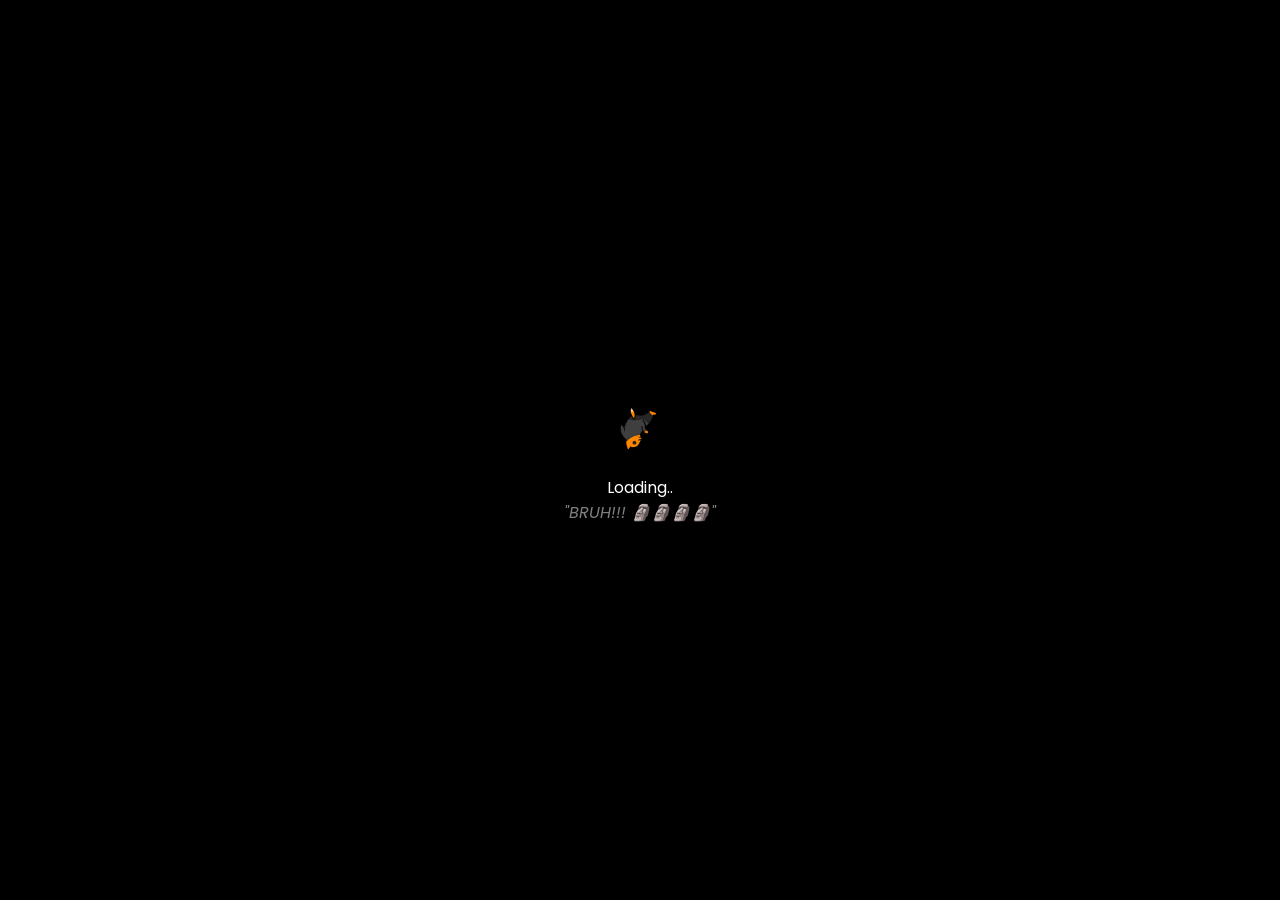
==== commit fe8c29a3: "v4.17c -Not JSAB BETA v0.02" ====
--- a/index.html
+++ b/index.html
@@ -30,7 +30,7 @@
 
 <body id="all">
 
-    <a class="version" href="https://github.com/NotDeBread/WebsiteV4/commits/main" target="_blank">v4.17b</a>
+    <a class="version" href="https://github.com/NotDeBread/WebsiteV4/commits/main" target="_blank">v4.17c</a>
 
     <section id="loader-container">
         <img src="media/loader.png" id="loader">
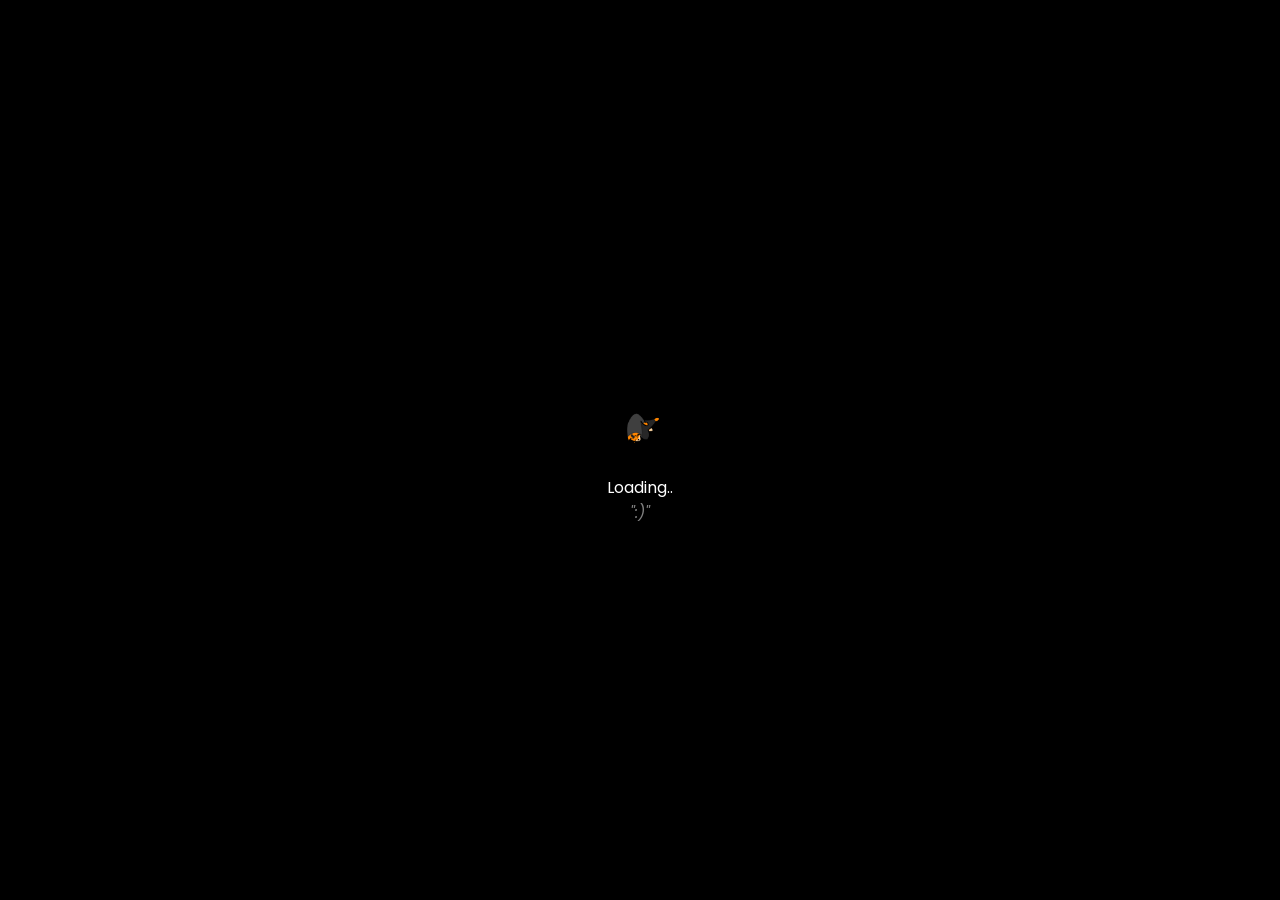
==== commit bdb0480e: "v4.18 -Added Winnie Accumulator button (NOT THE GAME) -Added Wishlist" ====
--- a/index.html
+++ b/index.html
@@ -30,7 +30,7 @@
 
 <body id="all">
 
-    <a class="version" href="https://github.com/NotDeBread/WebsiteV4/commits/main" target="_blank">v4.17c</a>
+    <a class="version" href="https://github.com/NotDeBread/WebsiteV4/commits/main" target="_blank">v4.18</a>
 
     <section id="loader-container">
         <img src="media/loader.png" id="loader">
@@ -62,6 +62,15 @@
                             <div class="contentBoxText">
                                 <span style="font-weight: 600;">Eddie Accumulator Classic</span><br>
                                 <em class="contentBoxDesc">Cookie Clicker, but better.</em>
+                            </div>
+                        </a>
+                        <a class="contentBoxButton">
+                            <div class="contentBoxIcon">
+                                <img src="media/icons/winnieAccumulator.png" width="30px">
+                            </div>
+                            <div class="contentBoxText">
+                                <span style="font-weight: 600;">Winnie Accumulator</span><br>
+                                <em class="contentBoxDesc">Comming Soon!</em>
                             </div>
                         </a>
                         <a class="contentBoxButton" href="https://debread.space/PressTheButton/" target="_blank">
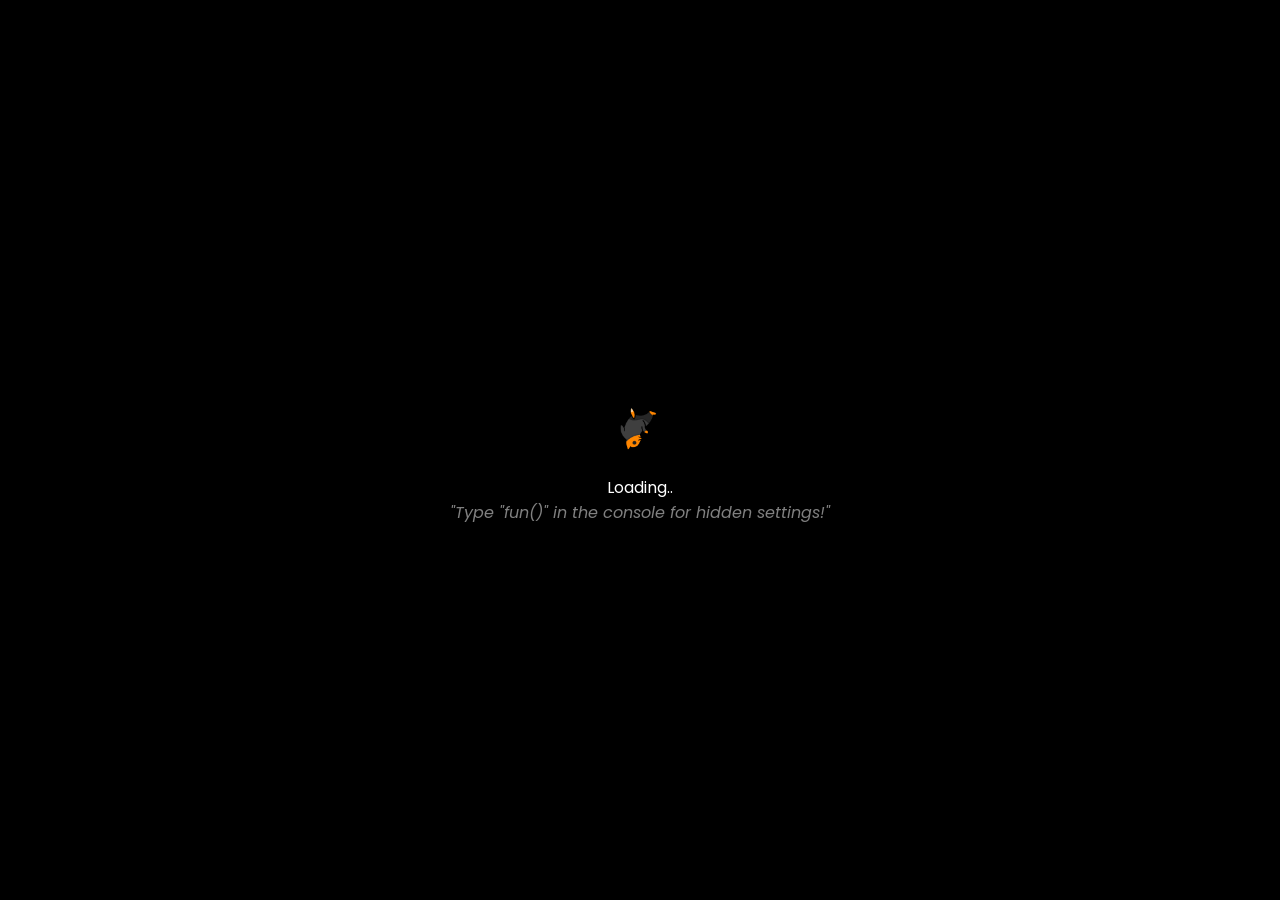
==== commit c3e3ebe4: "v4.19 - 1st Anniversary Update -Winnie Accumulator" ====
--- a/index.html
+++ b/index.html
@@ -30,7 +30,7 @@
 
 <body id="all">
 
-    <a class="version" href="https://github.com/NotDeBread/WebsiteV4/commits/main" target="_blank">v4.18</a>
+    <a class="version" href="https://github.com/NotDeBread/WebsiteV4/commits/main" target="_blank">v4.19</a>
 
     <section id="loader-container">
         <img src="media/loader.png" id="loader">
@@ -38,6 +38,10 @@
         <em id="splashText"></em>
     </section>
 
+    <div class="topperThingy">
+        <span>DeBread.space's 1st year anniversary with Winnie Accumulator release!</span>
+    </div>
+
     <div id="bgVideoContainer">
         <video id="bgVideo" src="media/bg.mp4" autoplay loop muted></video>
     </div>
@@ -64,15 +68,7 @@
                                 <em class="contentBoxDesc">Cookie Clicker, but better.</em>
                             </div>
                         </a>
-                        <a class="contentBoxButton">
-                            <div class="contentBoxIcon">
-                                <img src="media/icons/winnieAccumulator.png" width="30px">
-                            </div>
-                            <div class="contentBoxText">
-                                <span style="font-weight: 600;">Winnie Accumulator</span><br>
-                                <em class="contentBoxDesc">Comming Soon!</em>
-                            </div>
-                        </a>
+
                         <a class="contentBoxButton" href="https://debread.space/PressTheButton/" target="_blank">
                             <div class="contentBoxIcon">
                                 <img src="media/icons/pressTheButton.png" width="30px">
@@ -107,6 +103,15 @@
                             <div class="contentBoxText">
                                 <span style="font-weight: 600;">Not JSAB</span><br>
                                 <em class="contentBoxDesc">It's not JSAB</em>
+                            </div>
+                        </a>
+                        <a class="contentBoxButton" href="https://debread.space/WinnieAccumulator" target="_blank">
+                            <div class="contentBoxIcon">
+                                <img src="media/icons/winnieAccumulator.png" width="30px">
+                            </div>
+                            <div class="contentBoxText">
+                                <span style="font-weight: 600;">Winnie Accumulator</span><br>
+                                <em class="contentBoxDesc">Eddie Accumulator, but better.</em>
                             </div>
                         </a>
                     </div>
--- a/index.css
+++ b/index.css
@@ -21,7 +21,7 @@
 .version {
   position: absolute;
   left: 10px;
-  right: 10px;
+  top: 30px;
   z-index: 1;
   font-size: 1.25em;
   font-weight: 900;
@@ -54,6 +54,34 @@
 
 #splashText {
   color: grey;
+}
+
+.topperThingy {
+  position: absolute;
+  top: 0;
+  left: 0;
+  width: 100vw;
+  min-height: 25px;
+  text-align: center;
+  display: flex;
+  justify-content: center;
+  align-items: center;
+  font-weight: 700;
+  animation: rainbow 2s linear infinite forwards;
+  background-color: rgb(255, 150, 150);
+}
+
+@keyframes rainbow {
+  0% {
+    filter: hue-rotate(0deg);
+  }
+  100% {
+    filter: hue-rotate(360deg);
+  }
+}
+
+.topperThingy span {
+  filter: drop-shadow(0px 0px 5px black);
 }
 
 #bgVideoContainer {
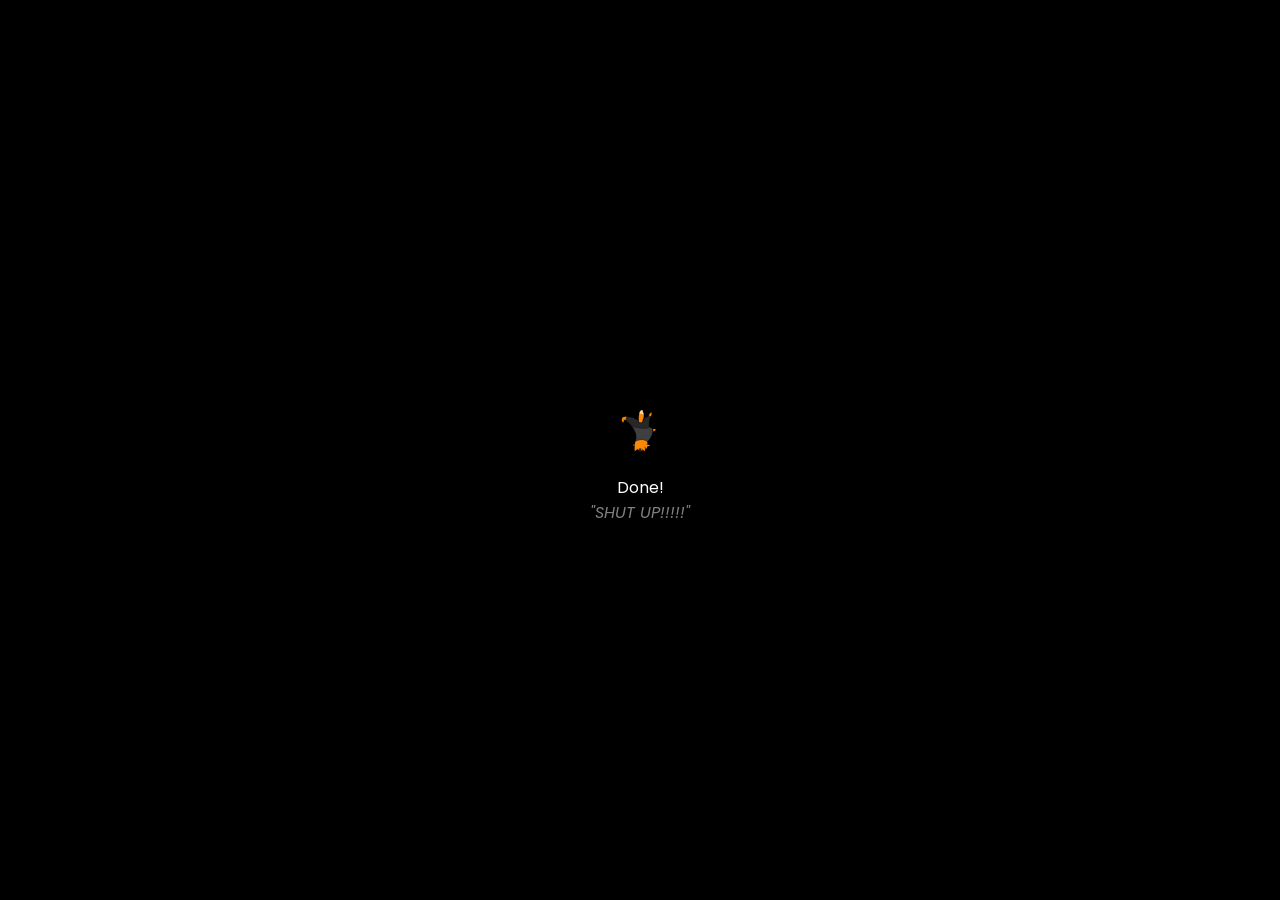
==== commit 4806bdee: "v4.19b -Winnie Accumulator Hotfix" ====
--- a/index.html
+++ b/index.html
@@ -30,7 +30,7 @@
 
 <body id="all">
 
-    <a class="version" href="https://github.com/NotDeBread/WebsiteV4/commits/main" target="_blank">v4.19</a>
+    <a class="version" href="https://github.com/NotDeBread/WebsiteV4/commits/main" target="_blank">v4.19b</a>
 
     <section id="loader-container">
         <img src="media/loader.png" id="loader">
